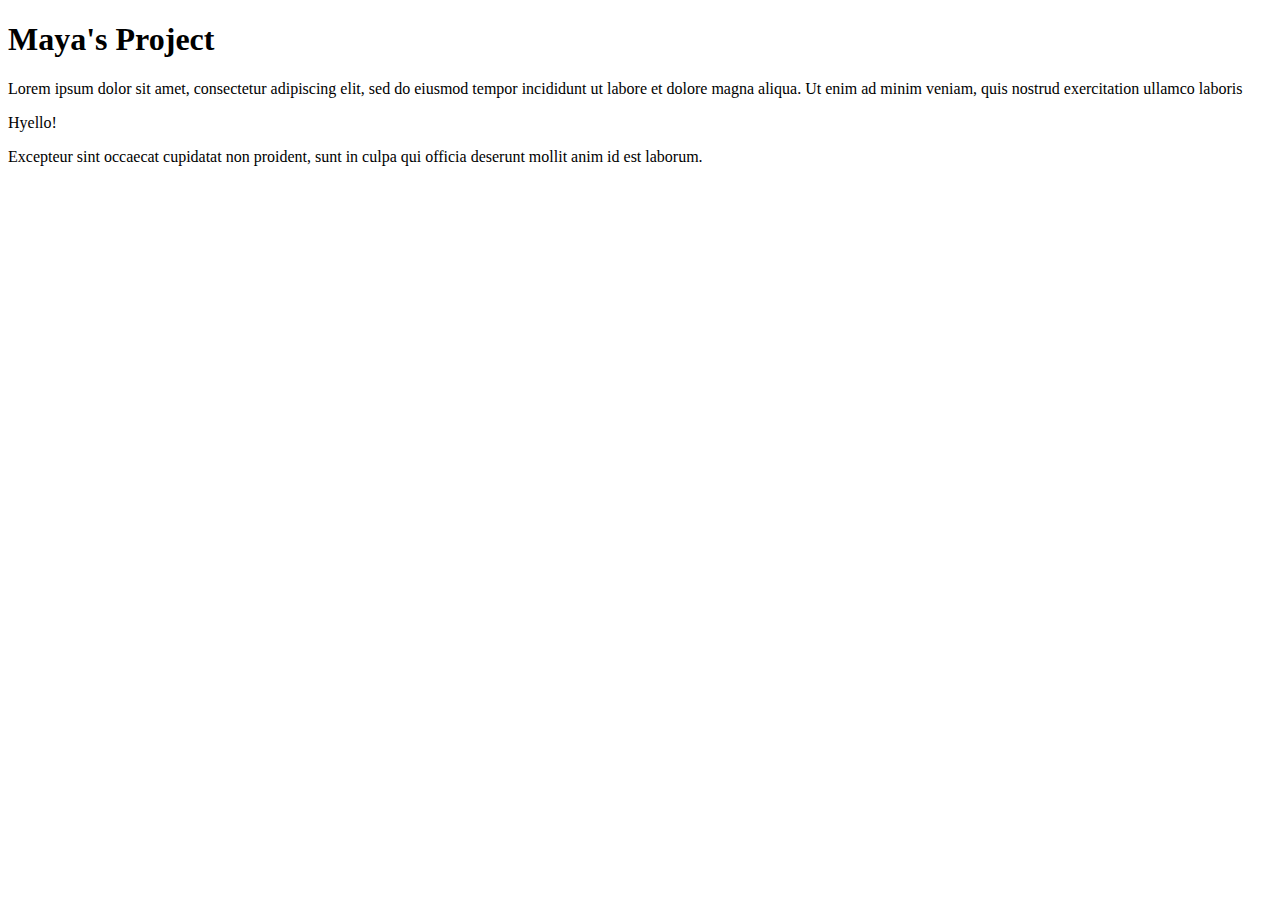
==== unit_1/index.html @ 9dd9585a "Changing 2nd paragraph 110517" ====
<!DOCTYPE html>
<html>
	<head>
		<title>Maya's First Project</title>
		<link rel="stylesheet" type="text/css" href="css/style.css">
	</head>

	<body>
		<h1>Maya's Project</h1>
		<p>Lorem ipsum dolor sit amet, consectetur adipiscing elit, sed do eiusmod tempor incididunt ut labore et dolore magna aliqua. Ut enim ad minim veniam, quis nostrud exercitation ullamco laboris </p>

		<p>Hyello!</p>

		<p>Excepteur sint occaecat cupidatat non proident, sunt in culpa qui officia deserunt mollit anim id est laborum.</p>
	</body>
</html>
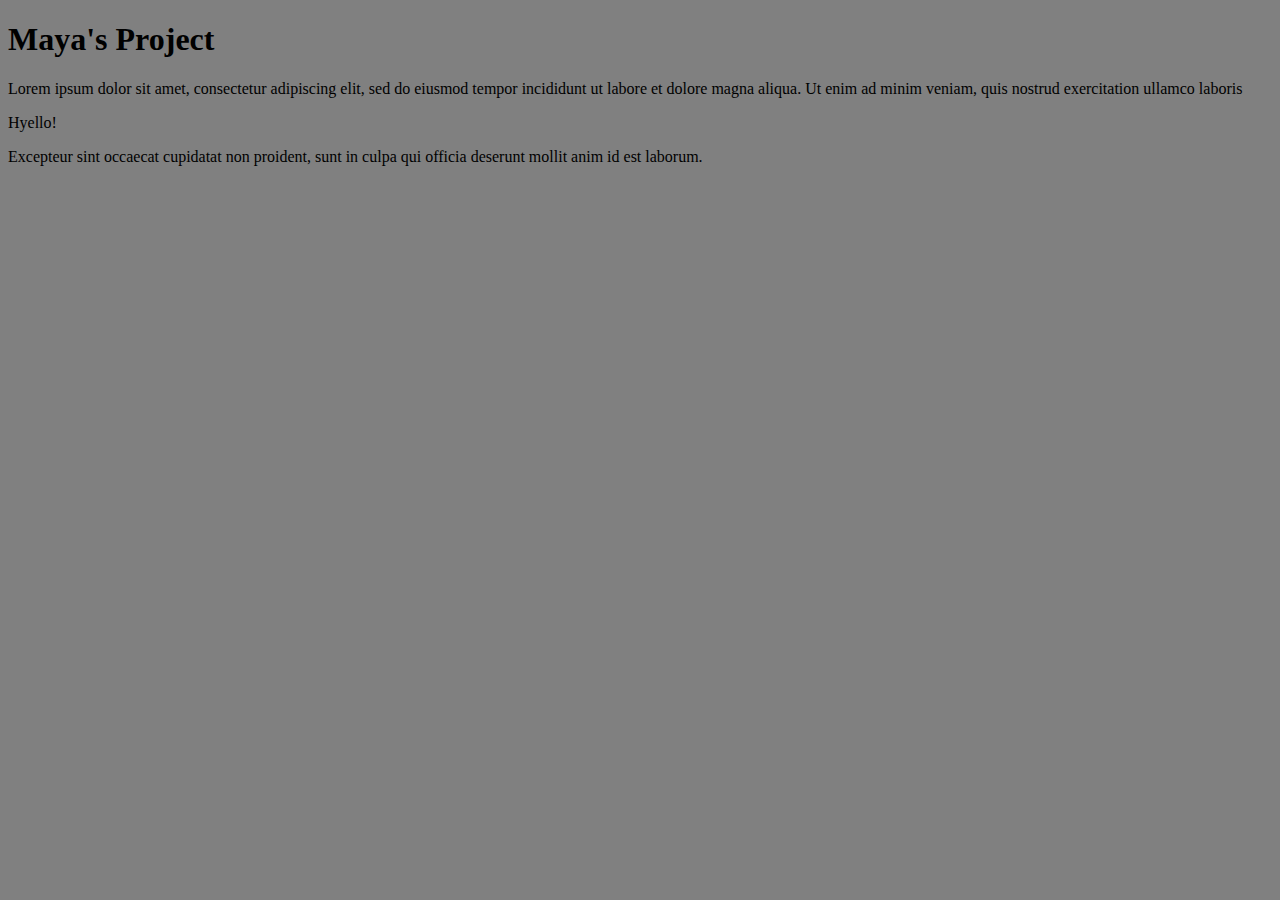
==== commit 73221304: "temp folder change 110517" ====
--- a/unit_1/index.html
+++ b/unit_1/index.html
@@ -2,7 +2,7 @@
 <html>
 	<head>
 		<title>Maya's First Project</title>
-		<link rel="stylesheet" type="text/css" href="css/style.css">
+		<link rel="stylesheet" type="text/css" href="temp/style.css">
 	</head>
 
 	<body>
--- a/unit_1/temp/style.css
+++ b/unit_1/temp/style.css
@@ -0,0 +1,3 @@
+body {
+	background-color: grey;
+}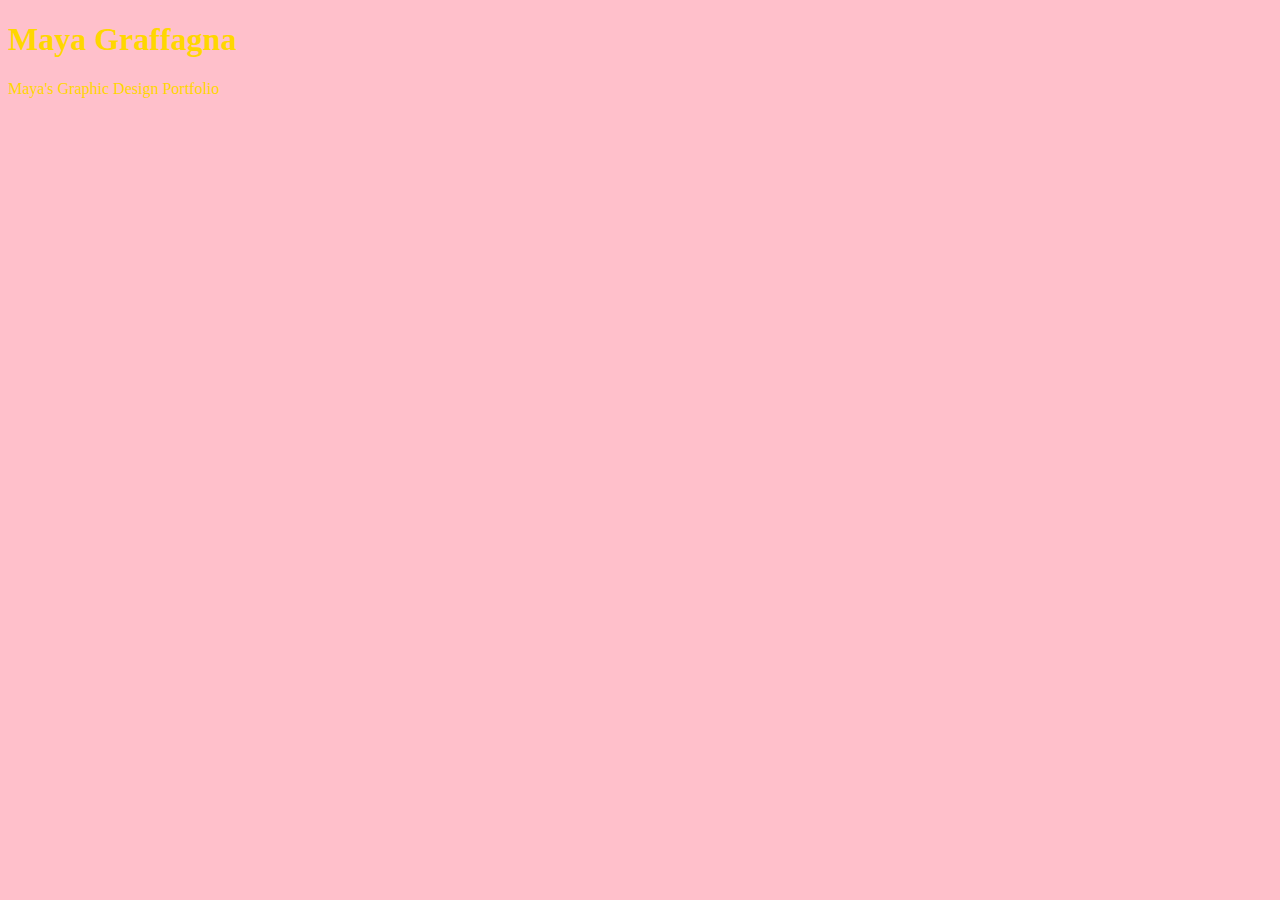
==== commit 86b347b5: "Graphic Design Project 1 Start 110517" ====
--- a/unit_1/index.html
+++ b/unit_1/index.html
@@ -1,16 +1,12 @@
 <!DOCTYPE html>
 <html>
 	<head>
-		<title>Maya's First Project</title>
-		<link rel="stylesheet" type="text/css" href="temp/style.css">
+		<title>Maya Graffagna Graphic Design</title>
+		<link rel="stylesheet" type="text/css" href="css/style.css">
 	</head>
 
 	<body>
-		<h1>Maya's Project</h1>
-		<p>Lorem ipsum dolor sit amet, consectetur adipiscing elit, sed do eiusmod tempor incididunt ut labore et dolore magna aliqua. Ut enim ad minim veniam, quis nostrud exercitation ullamco laboris </p>
-
-		<p>Hyello!</p>
-
-		<p>Excepteur sint occaecat cupidatat non proident, sunt in culpa qui officia deserunt mollit anim id est laborum.</p>
+		<h1>Maya Graffagna</h1>
+		<p>Maya's Graphic Design Portfolio</p>
 	</body>
 </html>--- a/unit_1/css/style.css
+++ b/unit_1/css/style.css
@@ -0,0 +1,7 @@
+body {
+	background-color: pink;
+}
+
+h1, p {
+	color: gold;
+}